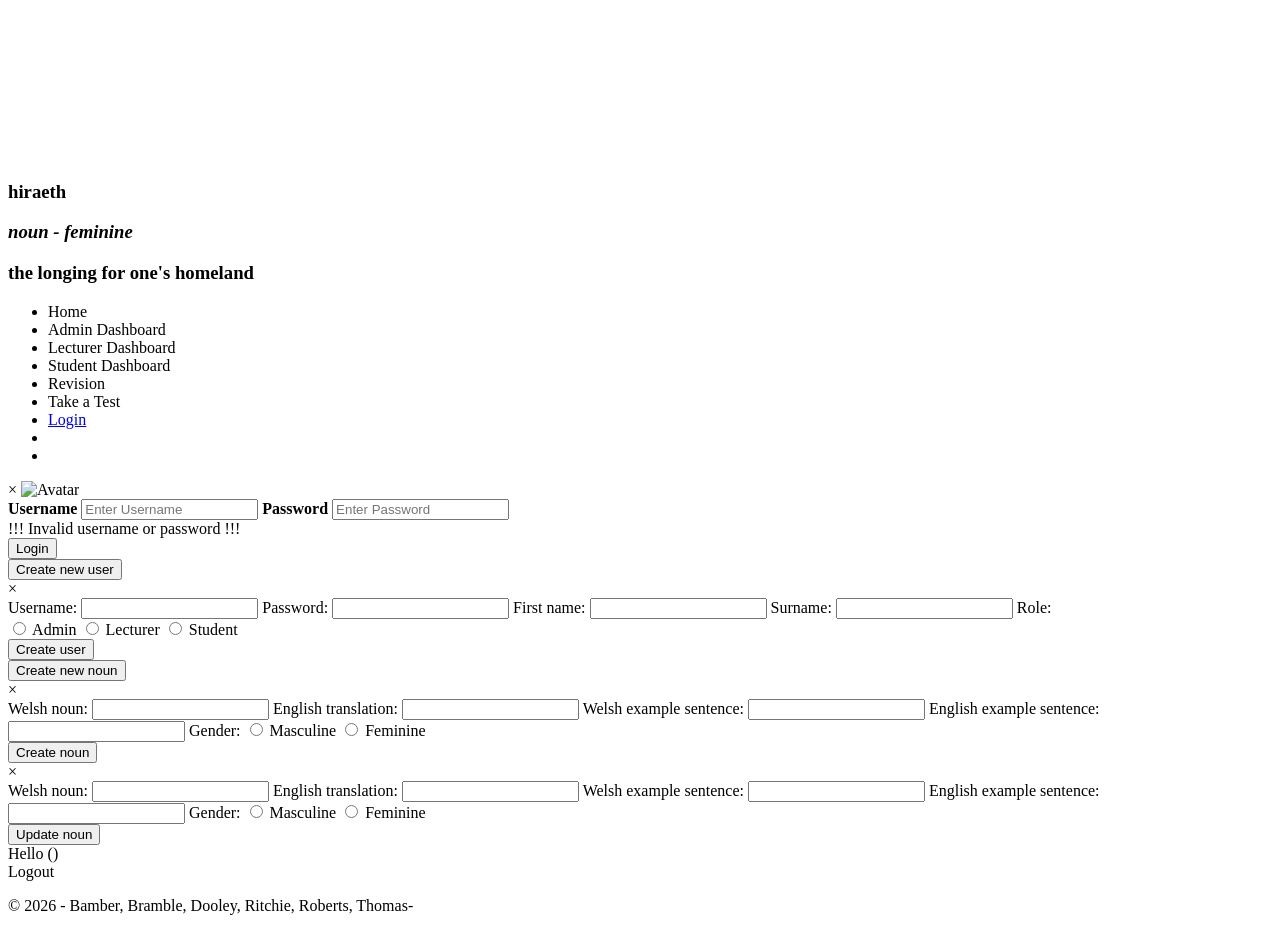
==== src/main/resources/templates/layout.html @ 9b426657 "Changed table layout, added commenting and moved scripts. Edited the CSS to prevent tables from stre" ====
<!DOCTYPE html>
<html xmlns:th="http://www.thymeleaf.org" xmlns:sec="http://www.thymeleaf.org/extras/spring-security">

<head th:fragment="head">
	<meta charset="UTF-8">
	<meta name="viewport" content="width=device-width, initial-scale=1.0">
	<link rel="stylesheet" th:href="@{/css/style.css}">
</head>

<section th:fragment="heroSection" class="hero1">

	<video class="hero-video" autoplay muted loop>
		<source th:src="@{/img/banMov.mp4}" type="video/mp4">
	</video>

	<section class="hero-text">
		<h1>hiraeth</h1>
		<h3>
			<i>noun - feminine</i>
		</h3>
		<h3>the longing for one's homeland</h3>
	</section>
</section>

<nav th:fragment="nav(activePage)" class="sticky">
	<ul class="list-inline">
		<li><a th:href="@{/}" th:classappend="${activePage == 'Home'} ? 'active' : ''">Home</a></li>
		<!-- Admin dashboard -->
		<li sec:authorize="hasRole('ADMIN')"><a th:href="@{/admin/dashboard}"
				th:classappend="${activePage == 'AdminDashboard'} ? 'active' : ''">Admin Dashboard</a></li>

		<!-- Lecturer dashboard -->
		<li sec:authorize="hasRole('LECTURER')"><a th:href="@{/lecturer/dashboard}"
				th:classappend="${activePage == 'LecturerDashboard'} ? 'active' : ''">Lecturer Dashboard</a></li>
		<!-- Student dashboard -->
		<li sec:authorize="hasRole('STUDENT')"><a th:href="@{/student/dashboard}"
				th:classappend="${activePage == 'StudentDashboard'} ? 'active' : ''">Student Dashboard</a></li>
		<!-- Student revision -->
		<li sec:authorize="hasRole('STUDENT')"><a th:href="@{/student/revision}"
				th:classappend="${activePage == 'Revision'} ? 'active' : ''">Revision</a></li>
		<!-- Student test -->
		<li sec:authorize="hasRole('STUDENT')"><a th:href="@{/student/test}"
				th:classappend="${activePage == 'Test'} ? 'active' : ''">Take a Test</a></li>


		<div class="nav-right">
			<li sec:authorize="not isAuthenticated()"><a href="#"
					onclick="document.getElementById('loginModal').style.display='block'; return false;">
					Login </a></li>

			<li sec:authorize="isAuthenticated()">
				<div th:replace="layout :: logout"></div>
			</li>

			<li sec:authorize="isAuthenticated()">
				<div th:replace="layout :: userDetails"></div>
			</li>
		</div>

	</ul>
</nav>

<div th:fragment="loginModal">
	<div id="loginModal" class="modal">
		<form class="modal-content animate" th:action="@{/login}" method="post">

			<div class="imgcontainer">
				<span class="close" title="Close Modal"
					onclick="document.getElementById('loginModal').style.display='none'">
					&times; </span> <img th:src="@{/img/avit.jpeg}" alt="Avatar" class="avatar">
			</div>

			<div class="container">
				<label for="username"><b>Username</b></label> <input type="text" id="username" name="username"
					placeholder="Enter Username" required>

				<label for="password"><b>Password</b></label> <input type="password" id="password" name="password"
					placeholder="Enter Password" required>

				<input type="hidden" th:name="${_csrf.parameterName}" th:value="${_csrf.token}" />
			</div>
			<div th:if="${param.error}" class="error-message">!!! Invalid
				username or password !!!</div>
			<div class="container1">
				<button type="submit" class="button">Login</button>
			</div>

		</form>
	</div>
</div>

<div th:fragment="newUserModal">
	<button onclick="document.getElementById('newUserModal').style.display='block'" class="button">Create new
		user</button>
	<div id="newUserModal" class="modal">

		<form class="modal-content" th:action="@{/createUser}" th:object="${user}" method="post">
			<div class="imgcontainer">
				<span class="close" onclick="document.getElementById('newUserModal').style.display='none'">
					&times; </span>
			</div>

			<div class="container">
				<label>Username:</label> <input type="text" th:field="*{username}" required> <label>Password:</label>
				<input type="password" th:field="*{password}" required> <label>First name:</label>
				<input type="text" th:field="*{firstname}" required> <label>Surname:</label>
				<input type="text" th:field="*{surname}" required> <label>Role:</label><br>
				<label> <input type="radio" th:field="*{role}" value="ADMIN" required> Admin
				</label> <label> <input type="radio" th:field="*{role}" value="LECTURER"> Lecturer
				</label> <label> <input type="radio" th:field="*{role}" value="STUDENT"> Student
				</label>
			</div>

			<!-- CSRF token for Spring Security -->
			<input type="hidden" th:name="${_csrf.parameterName}" th:value="${_csrf.token}" />
			<div class="container1">
				<button type="submit" class="button">Create user</button>
			</div>
		</form>
	</div>
</div>

<div th:fragment="newNounModal">
	<button onclick="document.getElementById('newNounModal').style.display='block'" class="button">Create new
		noun</button>
	<div id="newNounModal" class="modal">
		<form class="modal-content" th:action="@{/createNoun}" th:object="${noun}" method="post">

			<div class="imgcontainer">
				<span class="close" onclick="document.getElementById('newNounModal').style.display='none'">
					&times; </span>
			</div>

			<div class="container">

				<label>Welsh noun:</label> <input type="text" th:field="*{welshWord}" required> <label>English
					translation:</label> <input type="text" th:field="*{englishWord}" required>

				<label>Welsh example sentence:</label> <input type="text" th:field="*{welshSent}" required>
				<label>English
					example sentence:</label> <input type="text" th:field="*{englishSent}" required>

				<label>Gender:</label> <label> <input type="radio" th:field="*{gender}" value="MASCULINE" required>
					Masculine
				</label> <label> <input type="radio" th:field="*{gender}" value="FEMININE"> Feminine
				</label>
			</div>

			<input type="hidden" th:name="${_csrf.parameterName}" th:value="${_csrf.token}" />

			<div class="container1">
				<button type="submit" class="button">Create noun</button>
			</div>
		</form>
	</div>
</div>

<div th:fragment="editNounModal">
	<div id="editNounModal" class="modal">
		<form class="modal-content" id="editNounForm" th:action="@{/updateNoun}" th:object="${noun}" method="post">
			<div class="imgcontainer">
				<span class="close" onclick="document.getElementById('editNounModal').style.display='none'">
					&times; </span>
			</div>
			<div class="container">
				<label>Welsh noun:</label> <input type="text" id="editWelshWord" name="welshWord" required>
				<label>English
					translation:</label> <input type="text" id="editEnglishWord" name="englishWord" required>
				<label>Welsh example sentence:</label>
				<input type="text" id="editWelshSent" name="welshSent" required>

				<label>English example sentence:</label> <input type="text" id="editEnglishSent" name="englishSent"
					required>
				<label>Gender:</label>
				<label> <input type="radio" name="gender" value="MASCULINE" id="editGenderMasculine" required> Masculine
				</label> <label> <input type="radio" name="gender" value="FEMININE" id="editGenderFeminine"> Feminine
				</label>
			</div>

			<input type="hidden" th:name="${_csrf.parameterName}" th:value="${_csrf.token}" />

			<div class="container1">
				<button type="submit" class="button">Update noun</button>
			</div>
		</form>
	</div>
</div>

<!-- User details -->
<div th:fragment="userDetails">
	Hello <span th:text="${#authentication.principal.firstname}"></span>
	(<span th:text="${#authentication.principal.role}"></span>)
</div>

<!-- Logout -->
<div th:fragment="logout">
	<a th:href="@{/logout}"> Logout </a>
</div>

<!-- Footer -->
<div th:fragment="footer">
	<p>© 2026 - Bamber, Bramble, Dooley, Ritchie, Roberts, Thomas-</p>
</div>

<!-- Scripts -->
<div th:fragment="scripts">
	<script th:src="@{/js/main.js}"></script>
</div>

</html>
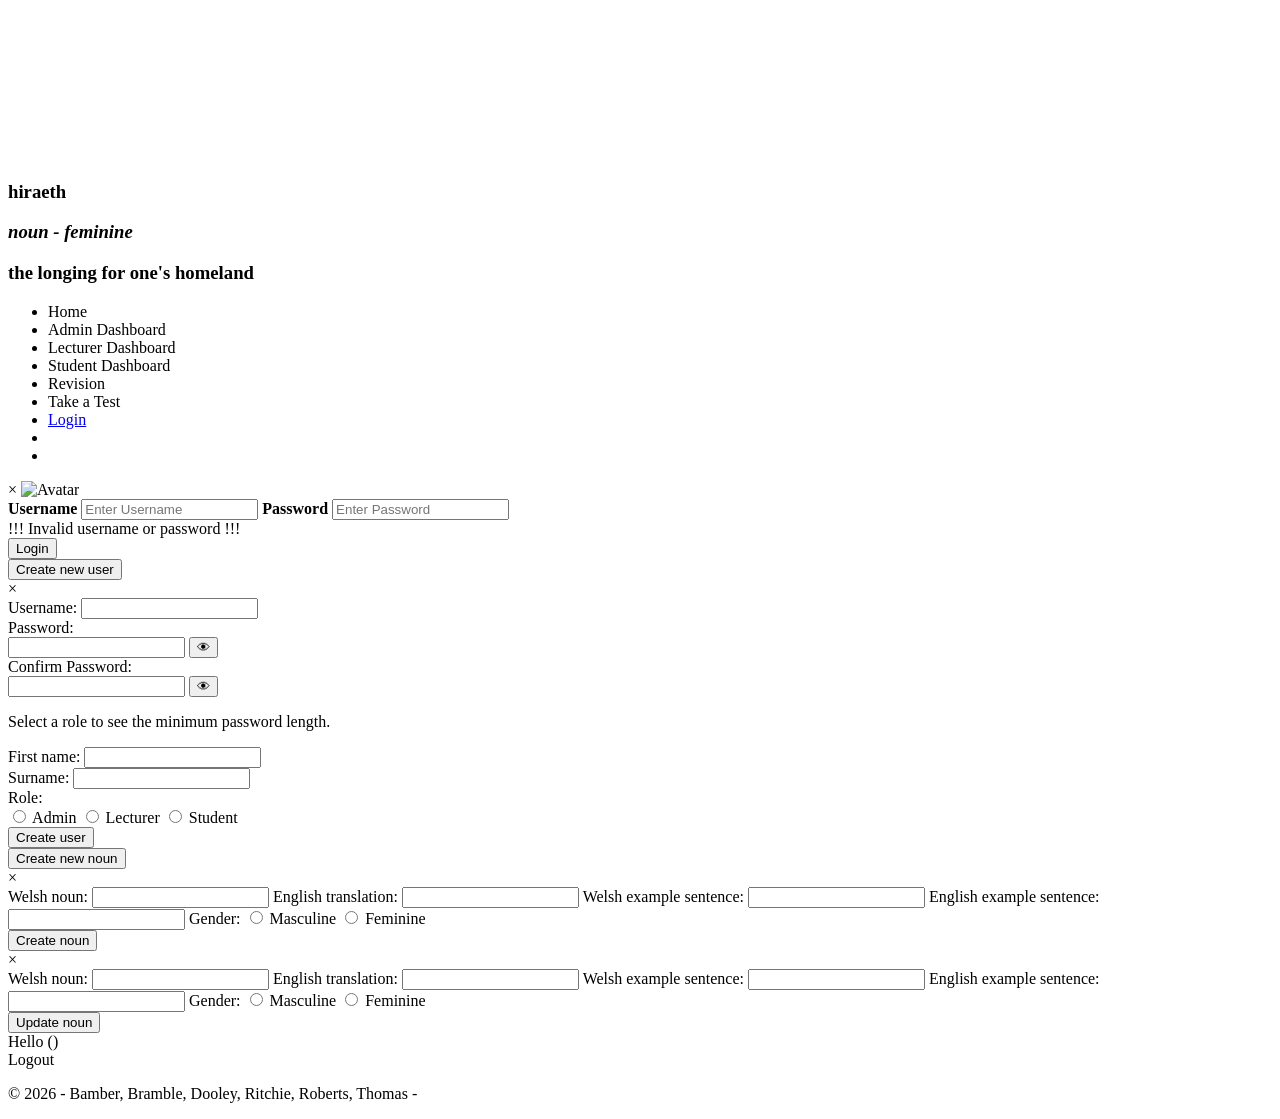
==== commit 6fb40103: "Found another script in the layout, moved it to the .js file." ====
--- a/src/main/resources/templates/layout.html
+++ b/src/main/resources/templates/layout.html
@@ -1,5 +1,6 @@
 <!DOCTYPE html>
-<html xmlns:th="http://www.thymeleaf.org" xmlns:sec="http://www.thymeleaf.org/extras/spring-security">
+<html xmlns:th="http://www.thymeleaf.org"
+	xmlns:sec="http://www.thymeleaf.org/extras/spring-security">
 
 <head th:fragment="head">
 	<meta charset="UTF-8">
@@ -24,39 +25,52 @@
 
 <nav th:fragment="nav(activePage)" class="sticky">
 	<ul class="list-inline">
-		<li><a th:href="@{/}" th:classappend="${activePage == 'Home'} ? 'active' : ''">Home</a></li>
-		<!-- Admin dashboard -->
-		<li sec:authorize="hasRole('ADMIN')"><a th:href="@{/admin/dashboard}"
-				th:classappend="${activePage == 'AdminDashboard'} ? 'active' : ''">Admin Dashboard</a></li>
-
-		<!-- Lecturer dashboard -->
-		<li sec:authorize="hasRole('LECTURER')"><a th:href="@{/lecturer/dashboard}"
-				th:classappend="${activePage == 'LecturerDashboard'} ? 'active' : ''">Lecturer Dashboard</a></li>
-		<!-- Student dashboard -->
-		<li sec:authorize="hasRole('STUDENT')"><a th:href="@{/student/dashboard}"
-				th:classappend="${activePage == 'StudentDashboard'} ? 'active' : ''">Student Dashboard</a></li>
-		<!-- Student revision -->
-		<li sec:authorize="hasRole('STUDENT')"><a th:href="@{/student/revision}"
-				th:classappend="${activePage == 'Revision'} ? 'active' : ''">Revision</a></li>
-		<!-- Student test -->
-		<li sec:authorize="hasRole('STUDENT')"><a th:href="@{/student/test}"
-				th:classappend="${activePage == 'Test'} ? 'active' : ''">Take a Test</a></li>
-
+		<li>
+			<a th:href="@{/}"
+			   th:classappend="${activePage == 'Home'} ? 'active' : ''">Home</a>
+		</li>
+
+		<li sec:authorize="hasRole('ADMIN')">
+			<a th:href="@{/admin/dashboard}"
+			   th:classappend="${activePage == 'AdminDashboard'} ? 'active' : ''">Admin Dashboard</a>
+		</li>
+
+		<li sec:authorize="hasRole('LECTURER')">
+			<a th:href="@{/lecturer/dashboard}"
+			   th:classappend="${activePage == 'LecturerDashboard'} ? 'active' : ''">Lecturer Dashboard</a>
+		</li>
+
+		<li sec:authorize="hasRole('STUDENT')">
+			<a th:href="@{/student/dashboard}"
+			   th:classappend="${activePage == 'StudentDashboard'} ? 'active' : ''">Student Dashboard</a>
+		</li>
+
+		<li sec:authorize="hasRole('STUDENT')">
+			<a th:href="@{/student/revision}"
+			   th:classappend="${activePage == 'Revision'} ? 'active' : ''">Revision</a>
+		</li>
+
+		<li sec:authorize="hasRole('STUDENT')">
+			<a th:href="@{/student/test}"
+			   th:classappend="${activePage == 'Test'} ? 'active' : ''">Take a Test</a>
+		</li>
 
 		<div class="nav-right">
-			<li sec:authorize="not isAuthenticated()"><a href="#"
-					onclick="document.getElementById('loginModal').style.display='block'; return false;">
-					Login </a></li>
+			<li sec:authorize="not isAuthenticated()">
+				<a href="#"
+				   onclick="document.getElementById('loginModal').style.display='block'; return false;">
+					Login
+				</a>
+			</li>
 
 			<li sec:authorize="isAuthenticated()">
-				<div th:replace="layout :: logout"></div>
+				<div th:replace="~{layout :: logout}"></div>
 			</li>
 
 			<li sec:authorize="isAuthenticated()">
-				<div th:replace="layout :: userDetails"></div>
+				<div th:replace="~{layout :: userDetails}"></div>
 			</li>
 		</div>
-
 	</ul>
 </nav>
 
@@ -67,20 +81,25 @@
 			<div class="imgcontainer">
 				<span class="close" title="Close Modal"
 					onclick="document.getElementById('loginModal').style.display='none'">
-					&times; </span> <img th:src="@{/img/avit.jpeg}" alt="Avatar" class="avatar">
+					&times;
+				</span>
+				<img th:src="@{/img/avit.jpeg}" alt="Avatar" class="avatar">
 			</div>
 
 			<div class="container">
-				<label for="username"><b>Username</b></label> <input type="text" id="username" name="username"
-					placeholder="Enter Username" required>
-
-				<label for="password"><b>Password</b></label> <input type="password" id="password" name="password"
-					placeholder="Enter Password" required>
+				<label for="username"><b>Username</b></label>
+				<input type="text" id="username" name="username" placeholder="Enter Username" required>
+
+				<label for="password"><b>Password</b></label>
+				<input type="password" id="password" name="password" placeholder="Enter Password" required>
 
 				<input type="hidden" th:name="${_csrf.parameterName}" th:value="${_csrf.token}" />
 			</div>
-			<div th:if="${param.error}" class="error-message">!!! Invalid
-				username or password !!!</div>
+
+			<div th:if="${param.error}" class="error-message">
+				!!! Invalid username or password !!!
+			</div>
+
 			<div class="container1">
 				<button type="submit" class="button">Login</button>
 			</div>
@@ -90,59 +109,123 @@
 </div>
 
 <div th:fragment="newUserModal">
-	<button onclick="document.getElementById('newUserModal').style.display='block'" class="button">Create new
-		user</button>
-	<div id="newUserModal" class="modal">
-
-		<form class="modal-content" th:action="@{/createUser}" th:object="${user}" method="post">
+
+	<button onclick="openNewUserModal()" class="button">Create new user</button>
+
+	<div id="newUserModal" class="modal"
+		th:style="${passwordError} ? 'display:block;' : 'display:none;'">
+
+		<form id="newUserForm" class="modal-content"
+			th:action="@{/createUser}" th:object="${user}" method="post">
+
 			<div class="imgcontainer">
-				<span class="close" onclick="document.getElementById('newUserModal').style.display='none'">
-					&times; </span>
+				<span class="close" onclick="closeNewUserModal()"> &times; </span>
 			</div>
 
 			<div class="container">
-				<label>Username:</label> <input type="text" th:field="*{username}" required> <label>Password:</label>
-				<input type="password" th:field="*{password}" required> <label>First name:</label>
-				<input type="text" th:field="*{firstname}" required> <label>Surname:</label>
-				<input type="text" th:field="*{surname}" required> <label>Role:</label><br>
-				<label> <input type="radio" th:field="*{role}" value="ADMIN" required> Admin
-				</label> <label> <input type="radio" th:field="*{role}" value="LECTURER"> Lecturer
-				</label> <label> <input type="radio" th:field="*{role}" value="STUDENT"> Student
-				</label>
-			</div>
-
-			<!-- CSRF token for Spring Security -->
+				<label>Username:</label>
+				<input type="text" th:field="*{username}" required>
+				<div th:if="${#fields.hasErrors('username')}" th:errors="*{username}" class="error"></div>
+
+				<label>Password:</label>
+				<div class="password-input-wrapper">
+					<input type="password" th:field="*{password}" required>
+					<button type="button" class="toggle-password-btn"
+						onclick="togglePassword(this)" aria-label="Show password"
+						title="Show password">👁</button>
+				</div>
+				<div th:if="${#fields.hasErrors('password')}" th:errors="*{password}" class="error"></div>
+
+				<label>Confirm Password:</label>
+				<div class="password-input-wrapper">
+					<input type="password" name="confirmPassword" required>
+					<button type="button" class="toggle-password-btn"
+						onclick="togglePassword(this)" aria-label="Show password"
+						title="Show password">👁</button>
+				</div>
+
+				<p id="passwordRule" class="password-help">Select a role to see the minimum password length.</p>
+
+				<label>First name:</label>
+				<input type="text" th:field="*{firstname}" required>
+				<div th:if="${#fields.hasErrors('firstname')}" th:errors="*{firstname}" class="error"></div>
+
+				<label>Surname:</label>
+				<input type="text" th:field="*{surname}" required>
+				<div th:if="${#fields.hasErrors('surname')}" th:errors="*{surname}" class="error"></div>
+
+				<label>Role:</label><br>
+
+				<label>
+					<input type="radio" th:field="*{role}" value="ADMIN" required onchange="updatePasswordRule()">
+					Admin
+				</label>
+
+				<label>
+					<input type="radio" th:field="*{role}" value="LECTURER" onchange="updatePasswordRule()">
+					Lecturer
+				</label>
+
+				<label>
+					<input type="radio" th:field="*{role}" value="STUDENT" onchange="updatePasswordRule()">
+					Student
+				</label>
+
+				<div th:if="${#fields.hasErrors('role')}" th:errors="*{role}" class="error"></div>
+			</div>
+
 			<input type="hidden" th:name="${_csrf.parameterName}" th:value="${_csrf.token}" />
+
+			<div th:if="${passwordError}" class="error-message" th:text="${passwordError}"></div>
+
 			<div class="container1">
 				<button type="submit" class="button">Create user</button>
 			</div>
 		</form>
 	</div>
+
+	<script th:if="${showNewUserModal}">
+		document.addEventListener("DOMContentLoaded", function() {
+			document.getElementById('newUserModal').style.display = 'block';
+		});
+	</script>
 </div>
 
 <div th:fragment="newNounModal">
-	<button onclick="document.getElementById('newNounModal').style.display='block'" class="button">Create new
-		noun</button>
+	<button onclick="document.getElementById('newNounModal').style.display='block'"
+		class="button">Create new noun</button>
+
 	<div id="newNounModal" class="modal">
 		<form class="modal-content" th:action="@{/createNoun}" th:object="${noun}" method="post">
 
 			<div class="imgcontainer">
-				<span class="close" onclick="document.getElementById('newNounModal').style.display='none'">
-					&times; </span>
+				<span class="close"
+					onclick="document.getElementById('newNounModal').style.display='none'">
+					&times;
+				</span>
 			</div>
 
 			<div class="container">
-
-				<label>Welsh noun:</label> <input type="text" th:field="*{welshWord}" required> <label>English
-					translation:</label> <input type="text" th:field="*{englishWord}" required>
-
-				<label>Welsh example sentence:</label> <input type="text" th:field="*{welshSent}" required>
-				<label>English
-					example sentence:</label> <input type="text" th:field="*{englishSent}" required>
-
-				<label>Gender:</label> <label> <input type="radio" th:field="*{gender}" value="MASCULINE" required>
+				<label>Welsh noun:</label>
+				<input type="text" th:field="*{welshWord}" required>
+
+				<label>English translation:</label>
+				<input type="text" th:field="*{englishWord}" required>
+
+				<label>Welsh example sentence:</label>
+				<input type="text" th:field="*{welshSent}" required>
+
+				<label>English example sentence:</label>
+				<input type="text" th:field="*{englishSent}" required>
+
+				<label>Gender:</label>
+				<label>
+					<input type="radio" th:field="*{gender}" value="MASCULINE" required>
 					Masculine
-				</label> <label> <input type="radio" th:field="*{gender}" value="FEMININE"> Feminine
+				</label>
+				<label>
+					<input type="radio" th:field="*{gender}" value="FEMININE">
+					Feminine
 				</label>
 			</div>
 
@@ -157,23 +240,37 @@
 
 <div th:fragment="editNounModal">
 	<div id="editNounModal" class="modal">
-		<form class="modal-content" id="editNounForm" th:action="@{/updateNoun}" th:object="${noun}" method="post">
+		<form class="modal-content" id="editNounForm"
+			th:action="@{/updateNoun}" th:object="${noun}" method="post">
+
 			<div class="imgcontainer">
-				<span class="close" onclick="document.getElementById('editNounModal').style.display='none'">
-					&times; </span>
-			</div>
+				<span class="close"
+					onclick="document.getElementById('editNounModal').style.display='none'">
+					&times;
+				</span>
+			</div>
+
 			<div class="container">
-				<label>Welsh noun:</label> <input type="text" id="editWelshWord" name="welshWord" required>
-				<label>English
-					translation:</label> <input type="text" id="editEnglishWord" name="englishWord" required>
+				<label>Welsh noun:</label>
+				<input type="text" id="editWelshWord" name="welshWord" required>
+
+				<label>English translation:</label>
+				<input type="text" id="editEnglishWord" name="englishWord" required>
+
 				<label>Welsh example sentence:</label>
 				<input type="text" id="editWelshSent" name="welshSent" required>
 
-				<label>English example sentence:</label> <input type="text" id="editEnglishSent" name="englishSent"
-					required>
+				<label>English example sentence:</label>
+				<input type="text" id="editEnglishSent" name="englishSent" required>
+
 				<label>Gender:</label>
-				<label> <input type="radio" name="gender" value="MASCULINE" id="editGenderMasculine" required> Masculine
-				</label> <label> <input type="radio" name="gender" value="FEMININE" id="editGenderFeminine"> Feminine
+				<label>
+					<input type="radio" name="gender" value="MASCULINE" id="editGenderMasculine" required>
+					Masculine
+				</label>
+				<label>
+					<input type="radio" name="gender" value="FEMININE" id="editGenderFeminine">
+					Feminine
 				</label>
 			</div>
 
@@ -186,25 +283,21 @@
 	</div>
 </div>
 
-<!-- User details -->
 <div th:fragment="userDetails">
 	Hello <span th:text="${#authentication.principal.firstname}"></span>
 	(<span th:text="${#authentication.principal.role}"></span>)
 </div>
 
-<!-- Logout -->
 <div th:fragment="logout">
-	<a th:href="@{/logout}"> Logout </a>
-</div>
-
-<!-- Footer -->
+	<a th:href="@{/logout}">Logout</a>
+</div>
+
 <div th:fragment="footer">
-	<p>© 2026 - Bamber, Bramble, Dooley, Ritchie, Roberts, Thomas-</p>
-</div>
-
-<!-- Scripts -->
+	<p>© 2026 - Bamber, Bramble, Dooley, Ritchie, Roberts, Thomas -</p>
+</div>
+
 <div th:fragment="scripts">
 	<script th:src="@{/js/main.js}"></script>
 </div>
 
-</html>
+</html>
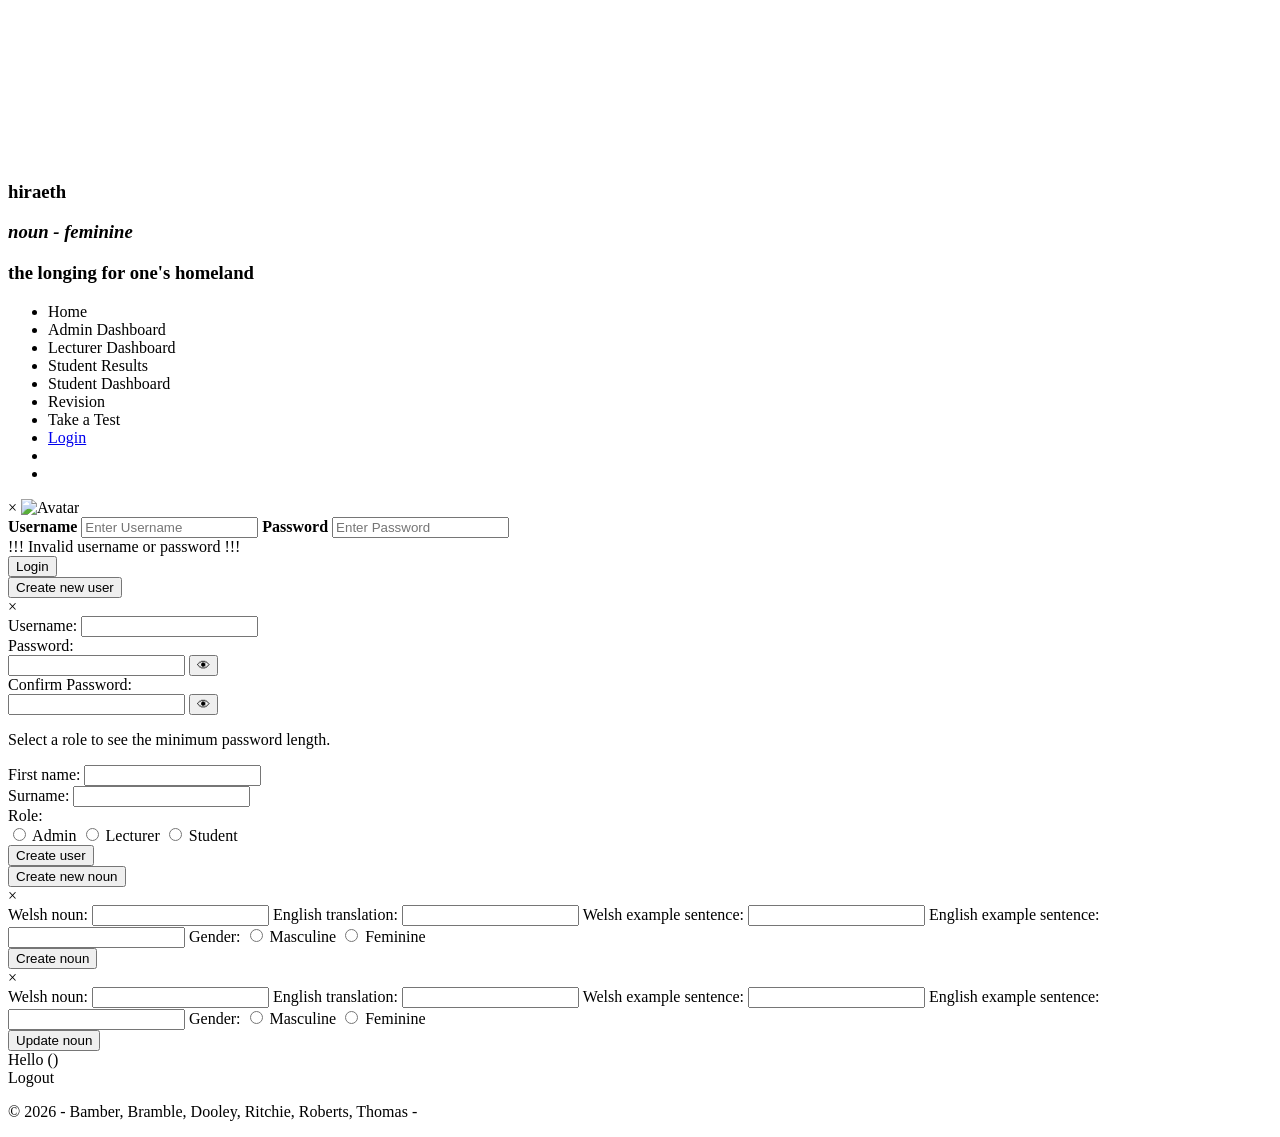
==== commit 476611b9: "Add lecturer student results view /lecturer/results page listing all submitted tests /lecturer/resul" ====
--- a/src/main/resources/templates/layout.html
+++ b/src/main/resources/templates/layout.html
@@ -40,6 +40,11 @@
 			   th:classappend="${activePage == 'LecturerDashboard'} ? 'active' : ''">Lecturer Dashboard</a>
 		</li>
 
+		<li sec:authorize="hasRole('LECTURER')">
+			<a th:href="@{/lecturer/results}"
+			   th:classappend="${activePage == 'LecturerResults'} ? 'active' : ''">Student Results</a>
+		</li>
+
 		<li sec:authorize="hasRole('STUDENT')">
 			<a th:href="@{/student/dashboard}"
 			   th:classappend="${activePage == 'StudentDashboard'} ? 'active' : ''">Student Dashboard</a>
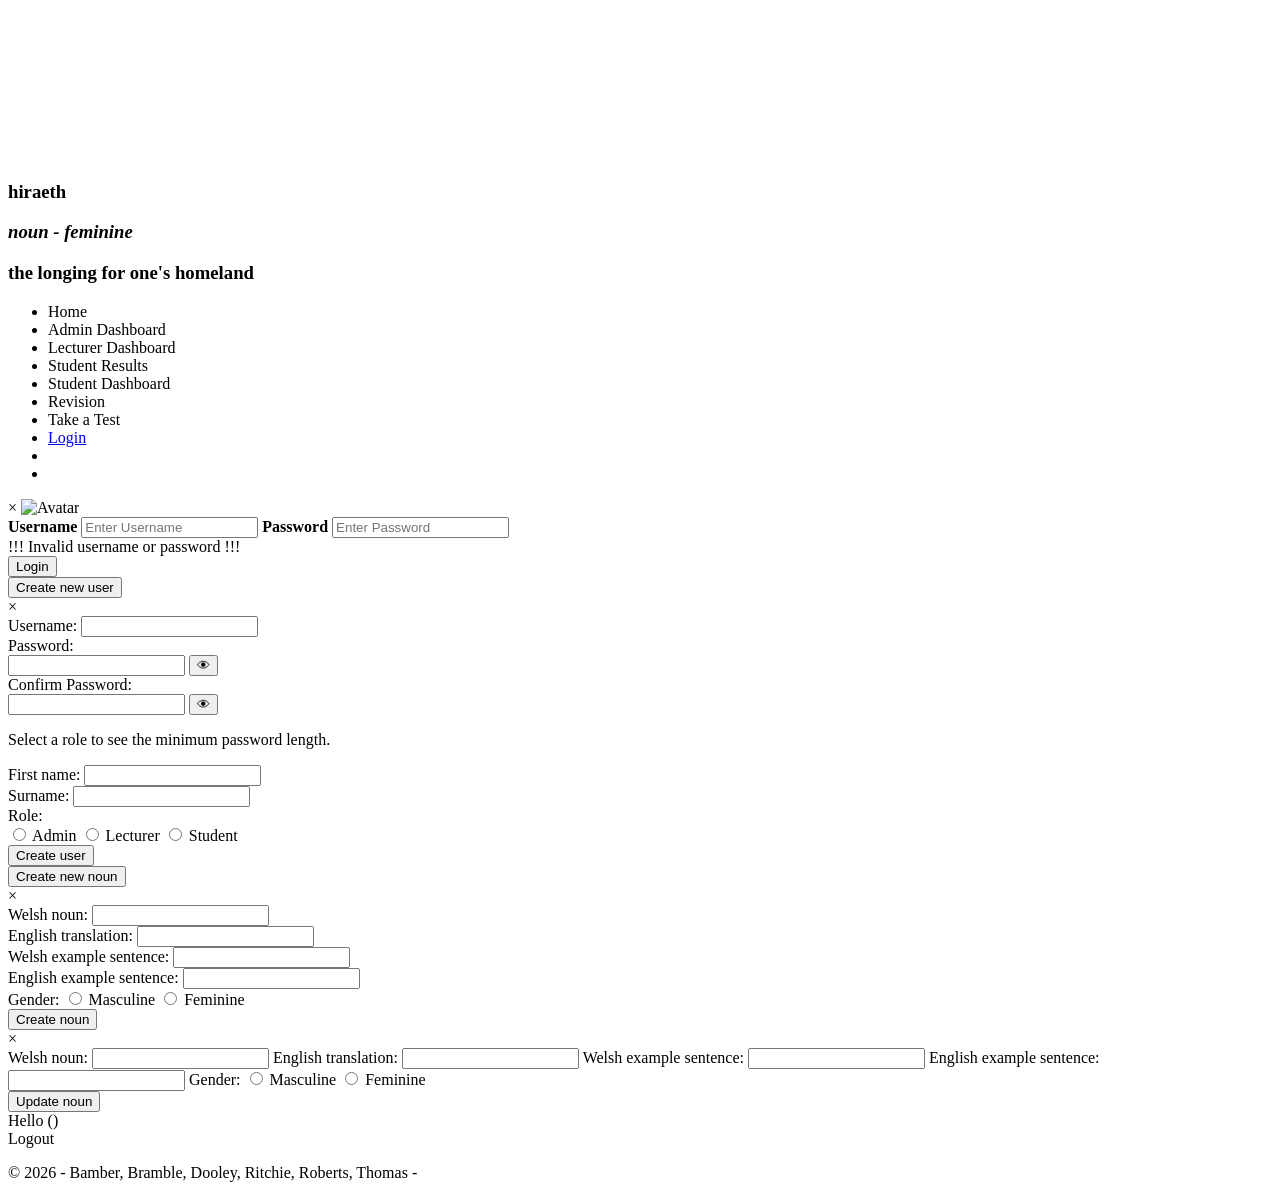
==== commit 924dcea4: "Input validation added for nouns: invalid characters, not blank, size" ====
--- a/src/main/resources/templates/layout.html
+++ b/src/main/resources/templates/layout.html
@@ -201,6 +201,7 @@
 		class="button">Create new noun</button>
 
 	<div id="newNounModal" class="modal">
+
 		<form class="modal-content" th:action="@{/createNoun}" th:object="${noun}" method="post">
 
 			<div class="imgcontainer">
@@ -213,15 +214,19 @@
 			<div class="container">
 				<label>Welsh noun:</label>
 				<input type="text" th:field="*{welshWord}" required>
+				<div th:if="${#fields.hasErrors('welshWord')}" th:errors="*{welshWord}" class="error"></div>
 
 				<label>English translation:</label>
 				<input type="text" th:field="*{englishWord}" required>
+				<div th:if="${#fields.hasErrors('englishWord')}" th:errors="*{englishWord}" class="error"></div>
 
 				<label>Welsh example sentence:</label>
 				<input type="text" th:field="*{welshSent}" required>
+				<div th:if="${#fields.hasErrors('welshSent')}" th:errors="*{welshSent}" class="error"></div>
 
 				<label>English example sentence:</label>
 				<input type="text" th:field="*{englishSent}" required>
+				<div th:if="${#fields.hasErrors('englishSent')}" th:errors="*{englishSent}" class="error"></div>
 
 				<label>Gender:</label>
 				<label>
@@ -232,6 +237,7 @@
 					<input type="radio" th:field="*{gender}" value="FEMININE">
 					Feminine
 				</label>
+				<div th:if="${#fields.hasErrors('gender')}" th:errors="*{gender}" class="error"></div>
 			</div>
 
 			<input type="hidden" th:name="${_csrf.parameterName}" th:value="${_csrf.token}" />
@@ -241,6 +247,12 @@
 			</div>
 		</form>
 	</div>
+
+	<script th:if="${showNewNounModal}">
+		document.addEventListener("DOMContentLoaded", function() {
+			document.getElementById('newNounModal').style.display = 'block';
+		});
+	</script>
 </div>
 
 <div th:fragment="editNounModal">
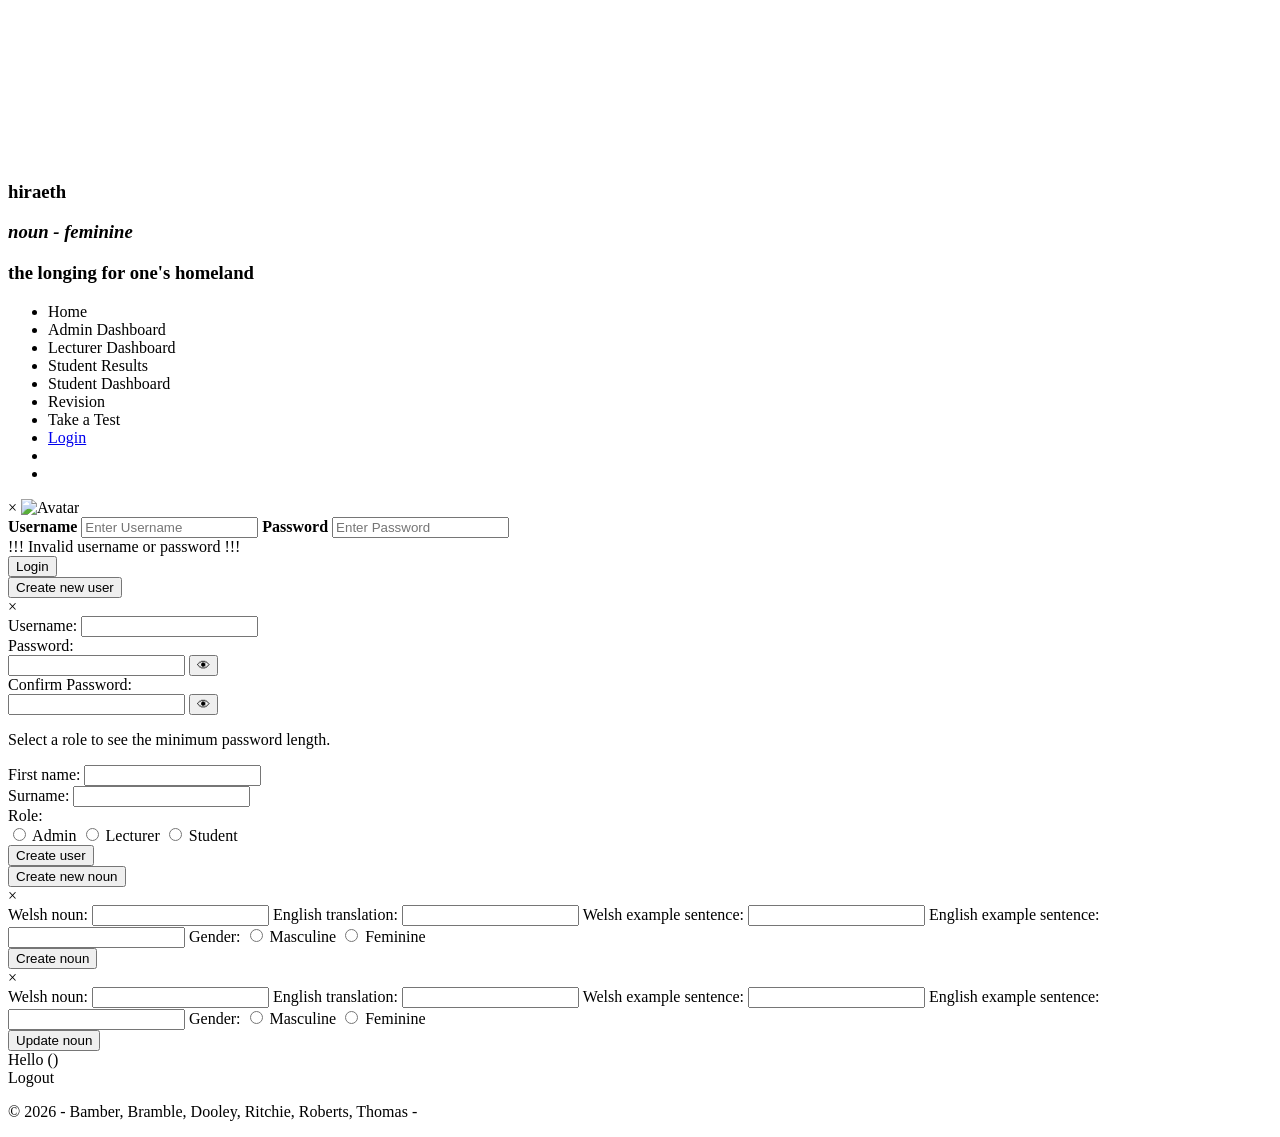
==== commit d5fcc73d: "Added comments and restructure of code" ====
--- a/src/main/resources/templates/layout.html
+++ b/src/main/resources/templates/layout.html
@@ -1,19 +1,30 @@
+<!-- Root HTML element with Thymeleaf and Spring Security namespaces -->
 <!DOCTYPE html>
 <html xmlns:th="http://www.thymeleaf.org"
 	xmlns:sec="http://www.thymeleaf.org/extras/spring-security">
 
+<!-- Head fragment:
+     - Shared across all pages
+     - Includes meta tags and global stylesheet -->
 <head th:fragment="head">
-	<meta charset="UTF-8">
-	<meta name="viewport" content="width=device-width, initial-scale=1.0">
-	<link rel="stylesheet" th:href="@{/css/style.css}">
+<meta charset="UTF-8">
+<meta name="viewport" content="width=device-width, initial-scale=1.0">
+
+<!-- Global stylesheet -->
+<link rel="stylesheet" th:href="@{/css/style.css}">
 </head>
 
+<!-- Hero section fragment:
+     - Used on home page
+     - Displays background video and featured Welsh word -->
 <section th:fragment="heroSection" class="hero1">
 
+	<!-- Background video -->
 	<video class="hero-video" autoplay muted loop>
 		<source th:src="@{/img/banMov.mp4}" type="video/mp4">
 	</video>
 
+	<!-- Overlay text content -->
 	<section class="hero-text">
 		<h1>hiraeth</h1>
 		<h3>
@@ -23,55 +34,66 @@
 	</section>
 </section>
 
+<!-- Navigation fragment:
+     - Role-based menu rendering
+     - Highlights active page -->
 <nav th:fragment="nav(activePage)" class="sticky">
 	<ul class="list-inline">
-		<li>
-			<a th:href="@{/}"
-			   th:classappend="${activePage == 'Home'} ? 'active' : ''">Home</a>
+
+		<!-- Home link -->
+		<li><a th:href="@{/}"
+			th:classappend="${activePage == 'Home'} ? 'active' : ''">Home</a></li>
+
+		<!-- Admin dashboard (ADMIN only) -->
+		<li sec:authorize="hasRole('ADMIN')"><a
+			th:href="@{/admin/dashboard}"
+			th:classappend="${activePage == 'AdminDashboard'} ? 'active' : ''">Admin
+				Dashboard</a></li>
+
+		<!-- Lecturer dashboard -->
+		<li sec:authorize="hasRole('LECTURER')"><a
+			th:href="@{/lecturer/dashboard}"
+			th:classappend="${activePage == 'LecturerDashboard'} ? 'active' : ''">Lecturer
+				Dashboard</a></li>
+
+		<!-- Lecturer results -->
+		<li sec:authorize="hasRole('LECTURER')"><a
+			th:href="@{/lecturer/results}"
+			th:classappend="${activePage == 'LecturerResults'} ? 'active' : ''">Student
+				Results</a></li>
+
+		<!-- Student dashboard -->
+		<li sec:authorize="hasRole('STUDENT')"><a
+			th:href="@{/student/dashboard}"
+			th:classappend="${activePage == 'StudentDashboard'} ? 'active' : ''">Student
+				Dashboard</a></li>
+
+		<!-- Revision page -->
+		<li sec:authorize="hasRole('STUDENT')"><a
+			th:href="@{/student/revision}"
+			th:classappend="${activePage == 'Revision'} ? 'active' : ''">Revision</a>
 		</li>
 
-		<li sec:authorize="hasRole('ADMIN')">
-			<a th:href="@{/admin/dashboard}"
-			   th:classappend="${activePage == 'AdminDashboard'} ? 'active' : ''">Admin Dashboard</a>
-		</li>
-
-		<li sec:authorize="hasRole('LECTURER')">
-			<a th:href="@{/lecturer/dashboard}"
-			   th:classappend="${activePage == 'LecturerDashboard'} ? 'active' : ''">Lecturer Dashboard</a>
-		</li>
-
-		<li sec:authorize="hasRole('LECTURER')">
-			<a th:href="@{/lecturer/results}"
-			   th:classappend="${activePage == 'LecturerResults'} ? 'active' : ''">Student Results</a>
-		</li>
-
-		<li sec:authorize="hasRole('STUDENT')">
-			<a th:href="@{/student/dashboard}"
-			   th:classappend="${activePage == 'StudentDashboard'} ? 'active' : ''">Student Dashboard</a>
-		</li>
-
-		<li sec:authorize="hasRole('STUDENT')">
-			<a th:href="@{/student/revision}"
-			   th:classappend="${activePage == 'Revision'} ? 'active' : ''">Revision</a>
-		</li>
-
-		<li sec:authorize="hasRole('STUDENT')">
-			<a th:href="@{/student/test}"
-			   th:classappend="${activePage == 'Test'} ? 'active' : ''">Take a Test</a>
-		</li>
-
+		<!-- Test page -->
+		<li sec:authorize="hasRole('STUDENT')"><a
+			th:href="@{/student/test}"
+			th:classappend="${activePage == 'Test'} ? 'active' : ''">Take a
+				Test</a></li>
+
+		<!-- Right-aligned auth controls -->
 		<div class="nav-right">
-			<li sec:authorize="not isAuthenticated()">
-				<a href="#"
-				   onclick="document.getElementById('loginModal').style.display='block'; return false;">
-					Login
-				</a>
-			</li>
-
+
+			<!-- Login trigger (unauthenticated users) -->
+			<li sec:authorize="not isAuthenticated()"><a href="#"
+				onclick="document.getElementById('loginModal').style.display='block'; return false;">
+					Login </a></li>
+
+			<!-- Logout (authenticated users) -->
 			<li sec:authorize="isAuthenticated()">
 				<div th:replace="~{layout :: logout}"></div>
 			</li>
 
+			<!-- User details display -->
 			<li sec:authorize="isAuthenticated()">
 				<div th:replace="~{layout :: userDetails}"></div>
 			</li>
@@ -79,32 +101,40 @@
 	</ul>
 </nav>
 
+<!-- Login modal fragment:
+     - Handles authentication form submission -->
 <div th:fragment="loginModal">
 	<div id="loginModal" class="modal">
-		<form class="modal-content animate" th:action="@{/login}" method="post">
-
+		<form class="modal-content animate" th:action="@{/login}"
+			method="post">
+
+			<!-- Modal header with close control -->
 			<div class="imgcontainer">
 				<span class="close" title="Close Modal"
 					onclick="document.getElementById('loginModal').style.display='none'">
-					&times;
-				</span>
-				<img th:src="@{/img/avit.jpeg}" alt="Avatar" class="avatar">
-			</div>
-
+					&times; </span> <img th:src="@{/img/avit.jpeg}" alt="Avatar"
+					class="avatar">
+			</div>
+
+			<!-- Login form fields -->
 			<div class="container">
-				<label for="username"><b>Username</b></label>
-				<input type="text" id="username" name="username" placeholder="Enter Username" required>
-
-				<label for="password"><b>Password</b></label>
-				<input type="password" id="password" name="password" placeholder="Enter Password" required>
-
-				<input type="hidden" th:name="${_csrf.parameterName}" th:value="${_csrf.token}" />
-			</div>
-
-			<div th:if="${param.error}" class="error-message">
-				!!! Invalid username or password !!!
-			</div>
-
+
+				<label for="username"><b>Username</b></label> <input type="text"
+					id="username" name="username" placeholder="Enter Username" required>
+
+				<label for="password"><b>Password</b></label> <input type="password"
+					id="password" name="password" placeholder="Enter Password" required>
+
+				<!-- CSRF protection -->
+				<input type="hidden" th:name="${_csrf.parameterName}"
+					th:value="${_csrf.token}" />
+			</div>
+
+			<!-- Error message -->
+			<div th:if="${param.error}" class="error-message">!!! Invalid
+				username or password !!!</div>
+
+			<!-- Submit button -->
 			<div class="container1">
 				<button type="submit" class="button">Login</button>
 			</div>
@@ -113,9 +143,13 @@
 	</div>
 </div>
 
+<!-- New user modal fragment:
+     - Admin user creation form -->
 <div th:fragment="newUserModal">
 
-	<button onclick="openNewUserModal()" class="button">Create new user</button>
+	<!-- Trigger button -->
+	<button onclick="openNewUserModal()" class="button">Create new
+		user</button>
 
 	<div id="newUserModal" class="modal"
 		th:style="${passwordError} ? 'display:block;' : 'display:none;'">
@@ -123,14 +157,18 @@
 		<form id="newUserForm" class="modal-content"
 			th:action="@{/createUser}" th:object="${user}" method="post">
 
+			<!-- Modal header -->
 			<div class="imgcontainer">
 				<span class="close" onclick="closeNewUserModal()"> &times; </span>
 			</div>
 
+			<!-- User input fields -->
 			<div class="container">
-				<label>Username:</label>
-				<input type="text" th:field="*{username}" required>
-				<div th:if="${#fields.hasErrors('username')}" th:errors="*{username}" class="error"></div>
+
+				<label>Username:</label> <input type="text" th:field="*{username}"
+					required>
+				<div th:if="${#fields.hasErrors('username')}"
+					th:errors="*{username}" class="error"></div>
 
 				<label>Password:</label>
 				<div class="password-input-wrapper">
@@ -139,7 +177,8 @@
 						onclick="togglePassword(this)" aria-label="Show password"
 						title="Show password">👁</button>
 				</div>
-				<div th:if="${#fields.hasErrors('password')}" th:errors="*{password}" class="error"></div>
+				<div th:if="${#fields.hasErrors('password')}"
+					th:errors="*{password}" class="error"></div>
 
 				<label>Confirm Password:</label>
 				<div class="password-input-wrapper">
@@ -149,112 +188,101 @@
 						title="Show password">👁</button>
 				</div>
 
-				<p id="passwordRule" class="password-help">Select a role to see the minimum password length.</p>
-
-				<label>First name:</label>
-				<input type="text" th:field="*{firstname}" required>
-				<div th:if="${#fields.hasErrors('firstname')}" th:errors="*{firstname}" class="error"></div>
-
-				<label>Surname:</label>
-				<input type="text" th:field="*{surname}" required>
-				<div th:if="${#fields.hasErrors('surname')}" th:errors="*{surname}" class="error"></div>
-
-				<label>Role:</label><br>
-
-				<label>
-					<input type="radio" th:field="*{role}" value="ADMIN" required onchange="updatePasswordRule()">
-					Admin
+				<!-- Dynamic password rule hint -->
+				<p id="passwordRule" class="password-help">Select a role to see
+					the minimum password length.</p>
+
+				<label>First name:</label> <input type="text"
+					th:field="*{firstname}" required>
+				<div th:if="${#fields.hasErrors('firstname')}"
+					th:errors="*{firstname}" class="error"></div>
+
+				<label>Surname:</label> <input type="text" th:field="*{surname}"
+					required>
+				<div th:if="${#fields.hasErrors('surname')}" th:errors="*{surname}"
+					class="error"></div>
+
+				<!-- Role selection -->
+				<label>Role:</label><br> <label> <input type="radio"
+					th:field="*{role}" value="ADMIN" required
+					onchange="updatePasswordRule()"> Admin
+				</label> <label> <input type="radio" th:field="*{role}"
+					value="LECTURER" onchange="updatePasswordRule()"> Lecturer
+				</label> <label> <input type="radio" th:field="*{role}"
+					value="STUDENT" onchange="updatePasswordRule()"> Student
 				</label>
 
-				<label>
-					<input type="radio" th:field="*{role}" value="LECTURER" onchange="updatePasswordRule()">
-					Lecturer
-				</label>
-
-				<label>
-					<input type="radio" th:field="*{role}" value="STUDENT" onchange="updatePasswordRule()">
-					Student
-				</label>
-
-				<div th:if="${#fields.hasErrors('role')}" th:errors="*{role}" class="error"></div>
-			</div>
-
-			<input type="hidden" th:name="${_csrf.parameterName}" th:value="${_csrf.token}" />
-
-			<div th:if="${passwordError}" class="error-message" th:text="${passwordError}"></div>
-
+				<!-- Validation error display for role selection -->
+				<div th:if="${#fields.hasErrors('role')}" th:errors="*{role}"
+					class="error"></div>
+			</div>
+
+			<!-- CSRF protection -->
+			<input type="hidden" th:name="${_csrf.parameterName}"
+				th:value="${_csrf.token}" />
+
+			<!-- Password validation error -->
+			<div th:if="${passwordError}" class="error-message"
+				th:text="${passwordError}"></div>
+
+			<!-- Submit -->
 			<div class="container1">
 				<button type="submit" class="button">Create user</button>
 			</div>
 		</form>
 	</div>
 
-	<script th:if="${showNewUserModal}">
-		document.addEventListener("DOMContentLoaded", function() {
-			document.getElementById('newUserModal').style.display = 'block';
-		});
-	</script>
-</div>
-
+	<!-- Flag to auto-open modal -->
+	<span id="show-new-user-modal-flag" th:if="${showNewUserModal}"
+		style="display: none;"></span>
+</div>
+
+<!-- New noun modal fragment:
+     - Lecturer/admin noun creation -->
 <div th:fragment="newNounModal">
-	<button onclick="document.getElementById('newNounModal').style.display='block'"
+	<button
+		onclick="document.getElementById('newNounModal').style.display='block'"
 		class="button">Create new noun</button>
 
 	<div id="newNounModal" class="modal">
-
-		<form class="modal-content" th:action="@{/createNoun}" th:object="${noun}" method="post">
+		<form class="modal-content" th:action="@{/createNoun}"
+			th:object="${noun}" method="post">
 
 			<div class="imgcontainer">
 				<span class="close"
 					onclick="document.getElementById('newNounModal').style.display='none'">
-					&times;
-				</span>
+					&times; </span>
 			</div>
 
 			<div class="container">
-				<label>Welsh noun:</label>
-				<input type="text" th:field="*{welshWord}" required>
-				<div th:if="${#fields.hasErrors('welshWord')}" th:errors="*{welshWord}" class="error"></div>
-
-				<label>English translation:</label>
-				<input type="text" th:field="*{englishWord}" required>
-				<div th:if="${#fields.hasErrors('englishWord')}" th:errors="*{englishWord}" class="error"></div>
-
-				<label>Welsh example sentence:</label>
-				<input type="text" th:field="*{welshSent}" required>
-				<div th:if="${#fields.hasErrors('welshSent')}" th:errors="*{welshSent}" class="error"></div>
-
-				<label>English example sentence:</label>
-				<input type="text" th:field="*{englishSent}" required>
-				<div th:if="${#fields.hasErrors('englishSent')}" th:errors="*{englishSent}" class="error"></div>
-
-				<label>Gender:</label>
-				<label>
-					<input type="radio" th:field="*{gender}" value="MASCULINE" required>
+				<label>Welsh noun:</label> <input type="text"
+					th:field="*{welshWord}" required> <label>English
+					translation:</label> <input type="text" th:field="*{englishWord}" required>
+
+				<label>Welsh example sentence:</label> <input type="text"
+					th:field="*{welshSent}" required> <label>English
+					example sentence:</label> <input type="text" th:field="*{englishSent}"
+					required> <label>Gender:</label> <label> <input
+					type="radio" th:field="*{gender}" value="MASCULINE" required>
 					Masculine
+				</label> <label> <input type="radio" th:field="*{gender}"
+					value="FEMININE"> Feminine
 				</label>
-				<label>
-					<input type="radio" th:field="*{gender}" value="FEMININE">
-					Feminine
-				</label>
-				<div th:if="${#fields.hasErrors('gender')}" th:errors="*{gender}" class="error"></div>
-			</div>
-
-			<input type="hidden" th:name="${_csrf.parameterName}" th:value="${_csrf.token}" />
+			</div>
+
+			<!-- CSRF protection -->
+			<input type="hidden" th:name="${_csrf.parameterName}"
+				th:value="${_csrf.token}" />
 
 			<div class="container1">
 				<button type="submit" class="button">Create noun</button>
 			</div>
 		</form>
 	</div>
-
-	<script th:if="${showNewNounModal}">
-		document.addEventListener("DOMContentLoaded", function() {
-			document.getElementById('newNounModal').style.display = 'block';
-		});
-	</script>
-</div>
-
+</div>
+
+<!-- Edit noun modal fragment:
+     - Populated dynamically via JavaScript -->
 <div th:fragment="editNounModal">
 	<div id="editNounModal" class="modal">
 		<form class="modal-content" id="editNounForm"
@@ -263,35 +291,29 @@
 			<div class="imgcontainer">
 				<span class="close"
 					onclick="document.getElementById('editNounModal').style.display='none'">
-					&times;
-				</span>
+					&times; </span>
 			</div>
 
 			<div class="container">
-				<label>Welsh noun:</label>
-				<input type="text" id="editWelshWord" name="welshWord" required>
-
-				<label>English translation:</label>
-				<input type="text" id="editEnglishWord" name="englishWord" required>
-
-				<label>Welsh example sentence:</label>
-				<input type="text" id="editWelshSent" name="welshSent" required>
-
-				<label>English example sentence:</label>
-				<input type="text" id="editEnglishSent" name="englishSent" required>
-
-				<label>Gender:</label>
-				<label>
-					<input type="radio" name="gender" value="MASCULINE" id="editGenderMasculine" required>
+				<label>Welsh noun:</label> <input type="text" id="editWelshWord"
+					name="welshWord" required> <label>English
+					translation:</label> <input type="text" id="editEnglishWord"
+					name="englishWord" required> <label>Welsh example
+					sentence:</label> <input type="text" id="editWelshSent" name="welshSent"
+					required> <label>English example sentence:</label> <input
+					type="text" id="editEnglishSent" name="englishSent" required>
+
+				<label>Gender:</label> <label> <input type="radio"
+					name="gender" value="MASCULINE" id="editGenderMasculine" required>
 					Masculine
+				</label> <label> <input type="radio" name="gender" value="FEMININE"
+					id="editGenderFeminine"> Feminine
 				</label>
-				<label>
-					<input type="radio" name="gender" value="FEMININE" id="editGenderFeminine">
-					Feminine
-				</label>
-			</div>
-
-			<input type="hidden" th:name="${_csrf.parameterName}" th:value="${_csrf.token}" />
+			</div>
+
+			<!-- CSRF protection -->
+			<input type="hidden" th:name="${_csrf.parameterName}"
+				th:value="${_csrf.token}" />
 
 			<div class="container1">
 				<button type="submit" class="button">Update noun</button>
@@ -300,19 +322,25 @@
 	</div>
 </div>
 
+<!-- User details fragment:
+     - Displays logged-in user's name and role -->
 <div th:fragment="userDetails">
-	Hello <span th:text="${#authentication.principal.firstname}"></span>
-	(<span th:text="${#authentication.principal.role}"></span>)
-</div>
-
+	Hello <span th:text="${#authentication.principal.firstname}"></span> (<span
+		th:text="${#authentication.principal.role}"></span>)
+</div>
+
+<!-- Logout fragment -->
 <div th:fragment="logout">
 	<a th:href="@{/logout}">Logout</a>
 </div>
 
+<!-- Footer fragment -->
 <div th:fragment="footer">
 	<p>© 2026 - Bamber, Bramble, Dooley, Ritchie, Roberts, Thomas -</p>
 </div>
 
+<!-- Scripts fragment:
+     - Shared JavaScript entry point -->
 <div th:fragment="scripts">
 	<script th:src="@{/js/main.js}"></script>
 </div>
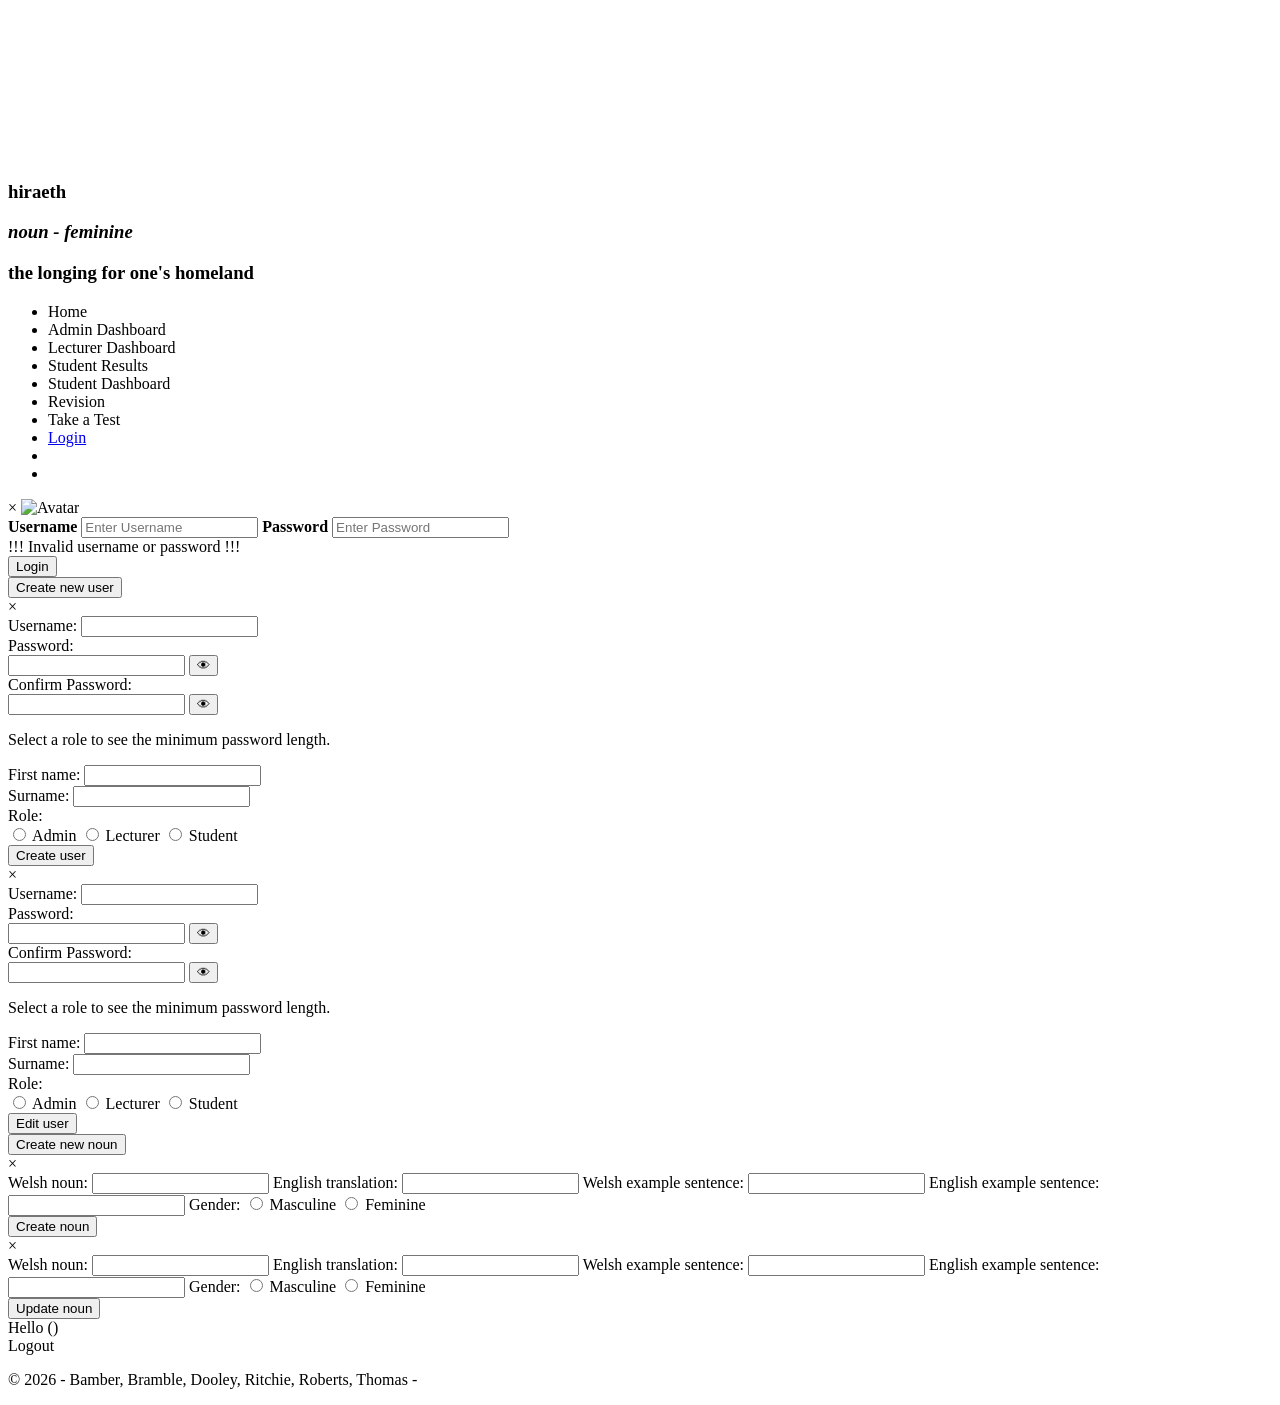
==== commit 7e81131f: "Moved logic from Controllers to Services. Edit users modal added, updated password fucntion, so rese" ====
--- a/src/main/resources/templates/layout.html
+++ b/src/main/resources/templates/layout.html
@@ -236,6 +236,101 @@
 	<span id="show-new-user-modal-flag" th:if="${showNewUserModal}"
 		style="display: none;"></span>
 </div>
+<!-- Edit user modal fragment:
+     - Admin user creation form -->
+<div th:fragment="editUserModal">
+
+	<div id="editUserModal" class="modal"
+		th:style="${passwordError} ? 'display:block;' : 'display:none;'">
+
+		<form id="editUserForm" class="modal-content"
+			th:action="@{/users/{id}/update(id=${editUserId})}"
+			th:object="${user}" method="post">
+
+			<!-- Modal header -->
+			<div class="imgcontainer">
+				<span class="close"
+					onclick="document.getElementById('editUserModal').style.display='none'">
+					&times; </span>
+			</div>
+
+			<!-- User input fields -->
+			<div class="container">
+
+				<label>Username:</label> <input type="text" id="editUsername"
+					th:field="*{username}" required>
+				<div th:if="${#fields.hasErrors('username')}"
+					th:errors="*{username}" class="error"></div>
+
+				<label>Password:</label>
+				<div class="password-input-wrapper">
+					<input type="password" id="editPassword" th:field="*{password}">
+					<button type="button" class="toggle-password-btn"
+						onclick="togglePassword(this)" aria-label="Show password"
+						title="Show password">👁</button>
+				</div>
+				<div th:if="${#fields.hasErrors('password')}"
+					th:errors="*{password}" class="error"></div>
+
+				<label>Confirm Password:</label>
+				<div class="password-input-wrapper">
+					<input type="password" id="editConfirmPassword"
+						name="confirmPassword">
+					<button type="button" class="toggle-password-btn"
+						onclick="togglePassword(this)" aria-label="Show password"
+						title="Show password">👁</button>
+				</div>
+
+				<!-- Dynamic password rule hint -->
+				<p id="editPasswordRule" class="password-help">Select a role to
+					see the minimum password length.</p>
+
+				<label>First name:</label> <input type="text" id="editFirstname"
+					th:field="*{firstname}" required>
+				<div th:if="${#fields.hasErrors('firstname')}"
+					th:errors="*{firstname}" class="error"></div>
+
+				<label>Surname:</label> <input type="text" id="editSurname"
+					th:field="*{surname}" required>
+				<div th:if="${#fields.hasErrors('surname')}" th:errors="*{surname}"
+					class="error"></div>
+
+				<!-- Role selection -->
+				<label>Role:</label><br> <label> <input type="radio"
+					id="editRoleAdmin" th:field="*{role}" value="ADMIN" required
+					onchange="updateEditPasswordRule()"> Admin
+				</label> <label> <input type="radio" id="editRoleLecturer"
+					th:field="*{role}" value="LECTURER"
+					onchange="updateEditPasswordRule()"> Lecturer
+				</label> <label> <input type="radio" id="editRoleStudent"
+					th:field="*{role}" value="STUDENT"
+					onchange="updateEditPasswordRule()"> Student
+				</label>
+				<!-- Validation error display for role selection -->
+				<div th:if="${#fields.hasErrors('role')}" th:errors="*{role}"
+					class="error"></div>
+			</div>
+
+			<!-- CSRF protection -->
+			<input type="hidden" th:name="${_csrf.parameterName}"
+				th:value="${_csrf.token}" />
+
+			<!-- Password validation error -->
+			<div th:if="${passwordError}" class="error-message"
+				th:text="${passwordError}"></div>
+
+			<!-- Submit -->
+			<div class="container1">
+				<button type="submit" class="button"
+					onclick="return confirm('Update this user?')">Edit user</button>
+			</div>
+		</form>
+	</div>
+
+	<!-- Flag to auto-open modal -->
+	<span id="show-edit-user-modal-flag" th:if="${showEditUserModal}"
+		style="display: none;"></span>
+</div>
 
 <!-- New noun modal fragment:
      - Lecturer/admin noun creation -->
